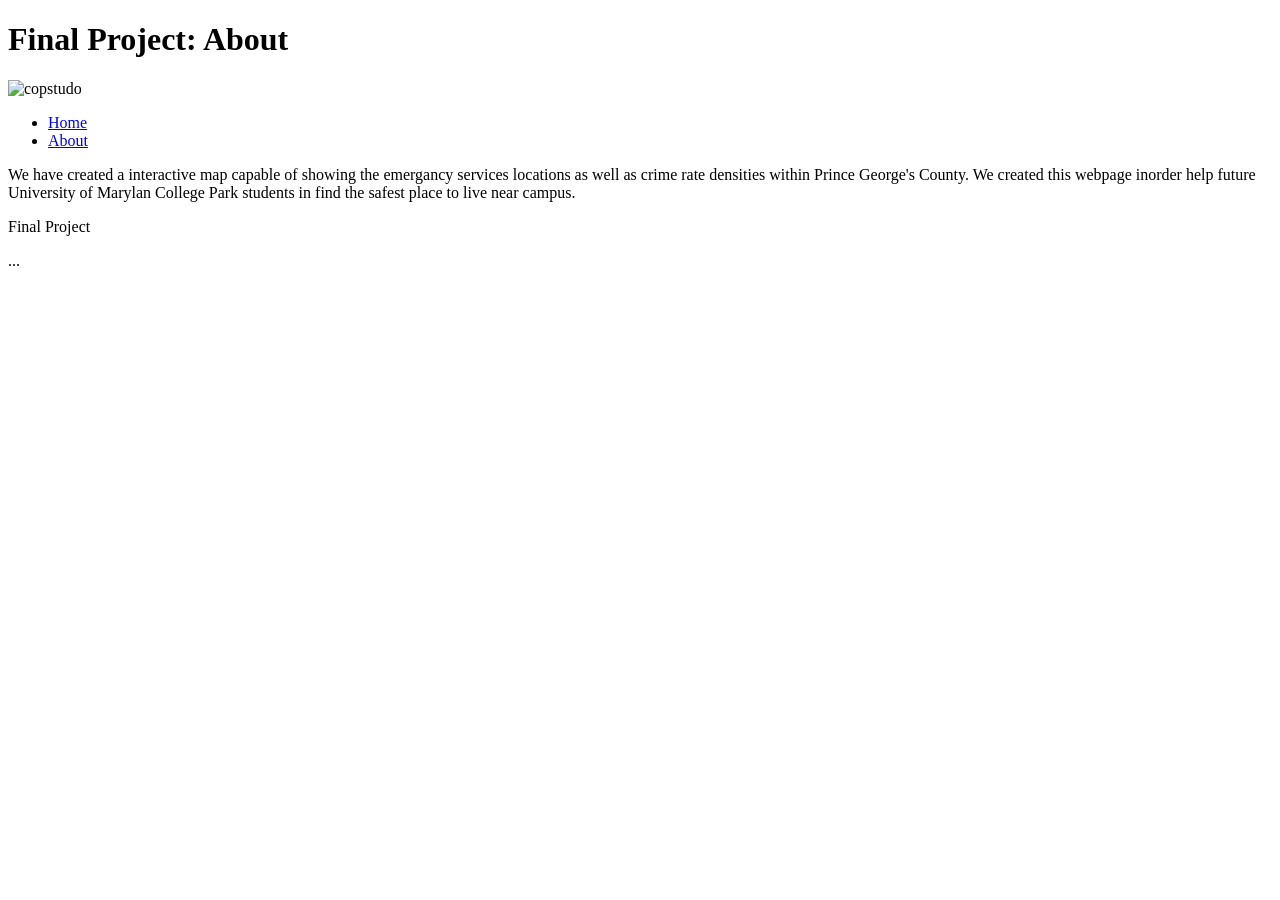
==== public/About.html @ be879a22 "Update About.html" ====
<!DOCTYPE html>
<html lang="en">
    <head>
     <title>
        Final Project: About
    </title>
    <body>
        <div class="wrapper">
            <div class="container">
                <div class = "flex-outer">

        <div class="header">
            <h1>Final Project: About</h1>
            <img src="" alt="copstudo">
        </div>
      
        <nav class="menu">
            <ul>
            <li><a href="index.html">Home</a></li>
            <li><a href="About.html">About</a></li>
            </ul>
          </nav>

    <div class = "main">
         <div class = "article">


        <div class="description">
            <p>
                We have created a interactive map capable of showing the 
                emergancy services locations as well as crime rate densities
                within Prince George's County. We created this webpage inorder
                help future University of Marylan College Park students in find 
                the safest place to live near campus.
            </p>
        </div>
    </div>
</div>

</div>
</div>
</div>

<div class = "footer">
    <p> Final Project </p>
    <p> ...</p>
</div>
    </body>
</html>
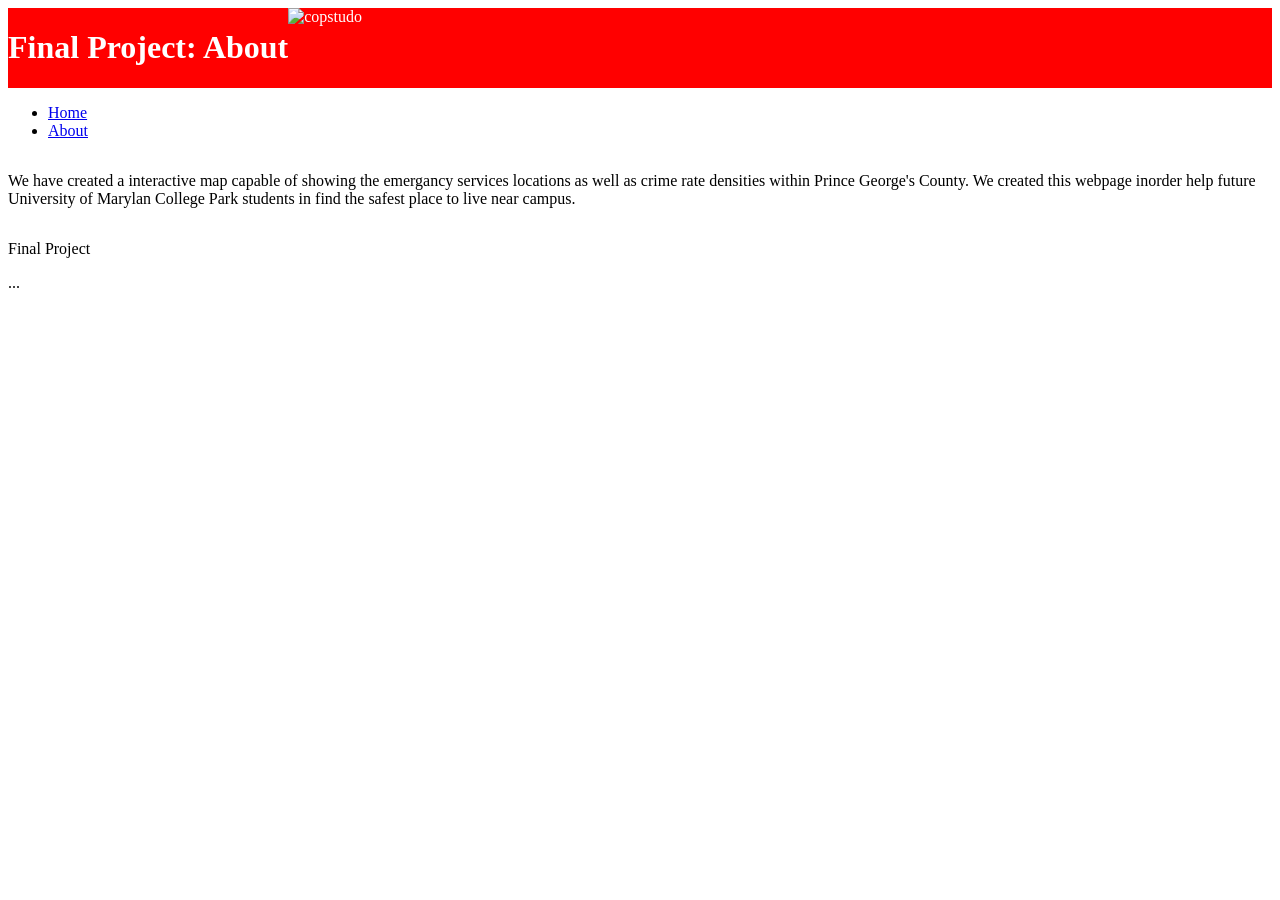
==== commit 9b3e0b91: "add css style sheet link to html" ====
--- a/public/About.html
+++ b/public/About.html
@@ -1,6 +1,7 @@
 <!DOCTYPE html>
 <html lang="en">
     <head>
+        <link rel="stylesheet" type="text/css" href="aboutStyles.css" />
      <title>
         Final Project: About
     </title>
--- a/public/aboutStyles.css
+++ b/public/aboutStyles.css
@@ -0,0 +1,44 @@
+/*CSS*/
+body {
+
+}
+
+.wrapper {
+ 
+}
+
+.container {
+}
+
+.header {
+  margin-bottom: 10px;
+  display: flex;
+  flex-flow: row wrap;
+    background-color: red;
+    color: white;
+}
+
+h1 {
+ 
+}
+p {
+
+}
+.description {
+    margin-bottom: 10px;
+  display: flex;
+  flex-flow: row wrap;
+}
+.img
+{
+
+}
+.nav{
+    display: inline-block;
+  font-size: 2rem;
+  height: 3rem;
+  line-height: 1.7;
+  text-transform: uppercase;
+  text-decoration: none;
+  color: black;
+}
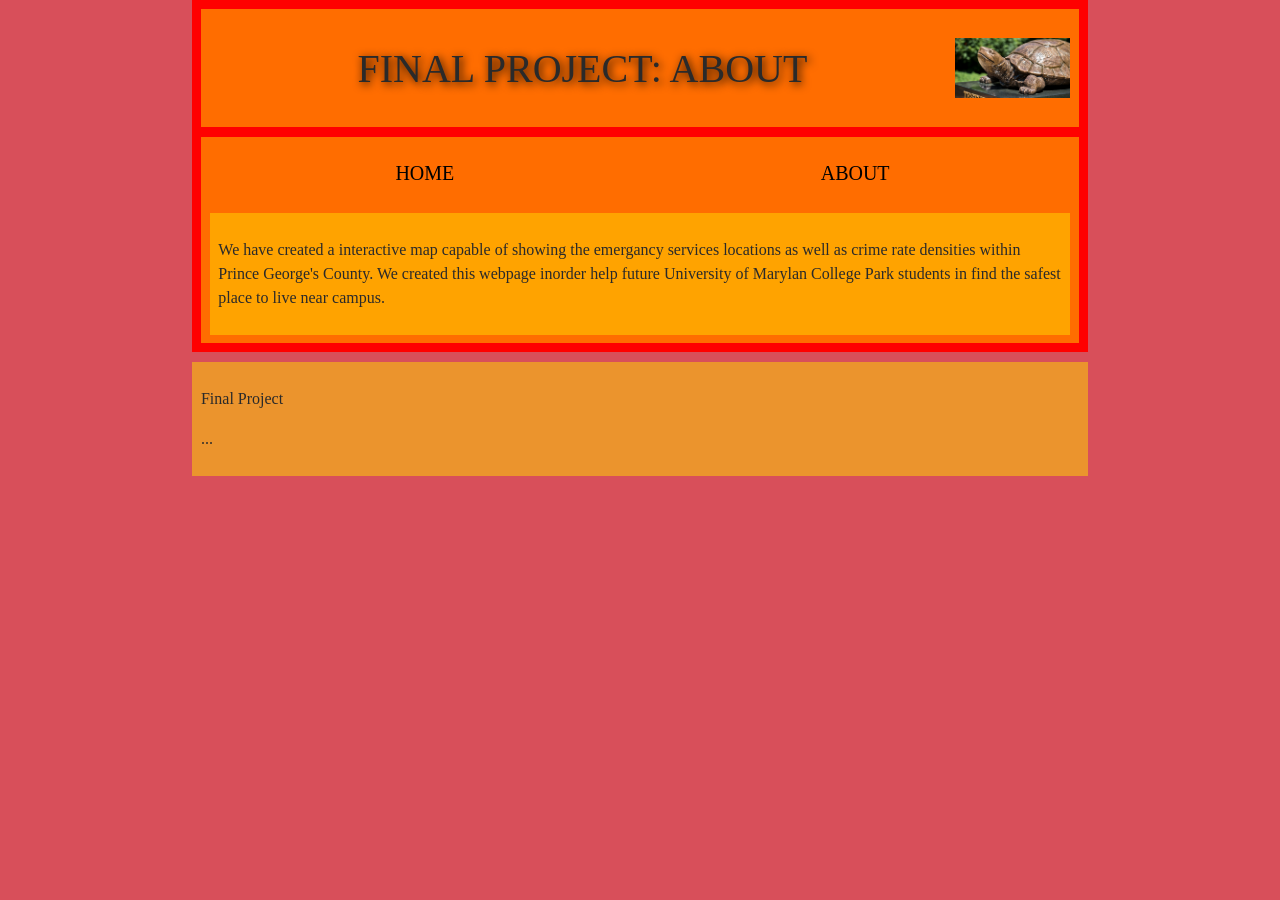
==== commit 2121b923: "testudo pic" ====
--- a/public/About.html
+++ b/public/About.html
@@ -12,7 +12,7 @@
 
         <div class="header">
             <h1>Final Project: About</h1>
-            <img src="" alt="copstudo">
+            <img src="metaltestudo.png" alt="copstudo">
         </div>
       
         <nav class="menu">
--- a/public/aboutStyles.css
+++ b/public/aboutStyles.css
@@ -1,44 +1,134 @@
-/*CSS*/
-body {
+html, body {
+  margin: 0;
+  padding: 0;
+}
+
+html {
+  font-size: 10px;
 
 }
 
-.wrapper {
- 
+body {
+  width: 70%;
+  min-width: 800px;
+  margin: 0 auto;
+  background-color: #d84f5a;
 }
 
-.container {
+h1, h2, h3 {
+  font-family: 'PT Serif', serif;
+  color: #2a2a2a;
+}
+
+p, input, li {
+  font-family: 'PT Serif', serif;
+  color: #2a2a2a;
+}
+
+h1 {
+  font-size: 4rem;
+  text-align: center;
+  text-shadow: 2px 2px 10px black;
+  font-weight: 100;
+}
+
+h2 {
+  font-size: 5rem;
+  text-align: center;
+  font-weight: 700;
+}
+
+h3 {
+  font-size: 2.2rem;
+  font-weight: 400;
+}
+
+p, li {
+  font-size: 1.6rem;
+  line-height: 1.5;
 }
 
 .header {
   margin-bottom: 10px;
   display: flex;
   flex-flow: row wrap;
-    background-color: red;
-    color: white;
+}
+
+body > * {
+  background-color: red;
+  padding: 1%;
+}
+
+.main, .header, nav, .article, .aside, .footer, section {
+  background-color: rgba(255, 217, 0, 0.5);
+  padding: 1%;
 }
 
 h1 {
- 
+  flex: 5;
+  text-transform: uppercase;
 }
-p {
 
+.header img {
+  display: block;
+  height: 60px;
+  padding-top: 20.15px;
 }
-.description {
-    margin-bottom: 10px;
+
+nav {
+  height: 50px;
+  flex: 100%;
   display: flex;
-  flex-flow: row wrap;
 }
-.img
-{
 
+nav ul {
+  padding: 0;
+  list-style-type: none;
+  flex: 2;
+  display: flex;
 }
-.nav{
-    display: inline-block;
+
+nav li {
+  display: inline;
+  text-align: center;
+  flex: 1;
+}
+
+nav a, nav span {
+  display: inline-block;
   font-size: 2rem;
   height: 3rem;
   line-height: 1.7;
   text-transform: uppercase;
   text-decoration: none;
   color: black;
+
+}
+
+.main {
+  display: flex;
+}
+
+.article, .section {
+  flex: 4;
+}
+
+.aside {
+  display: flex;
+  flex-flow: row wrap;
+  flex: 2;
+}
+
+.aside a {
+  display: flex;
+  flex-basis: 50%;
+}
+
+.aside img {
+  width: 100%;
+  height: auto;
+}
+
+.footer {
+  margin-top: 10px;
 }
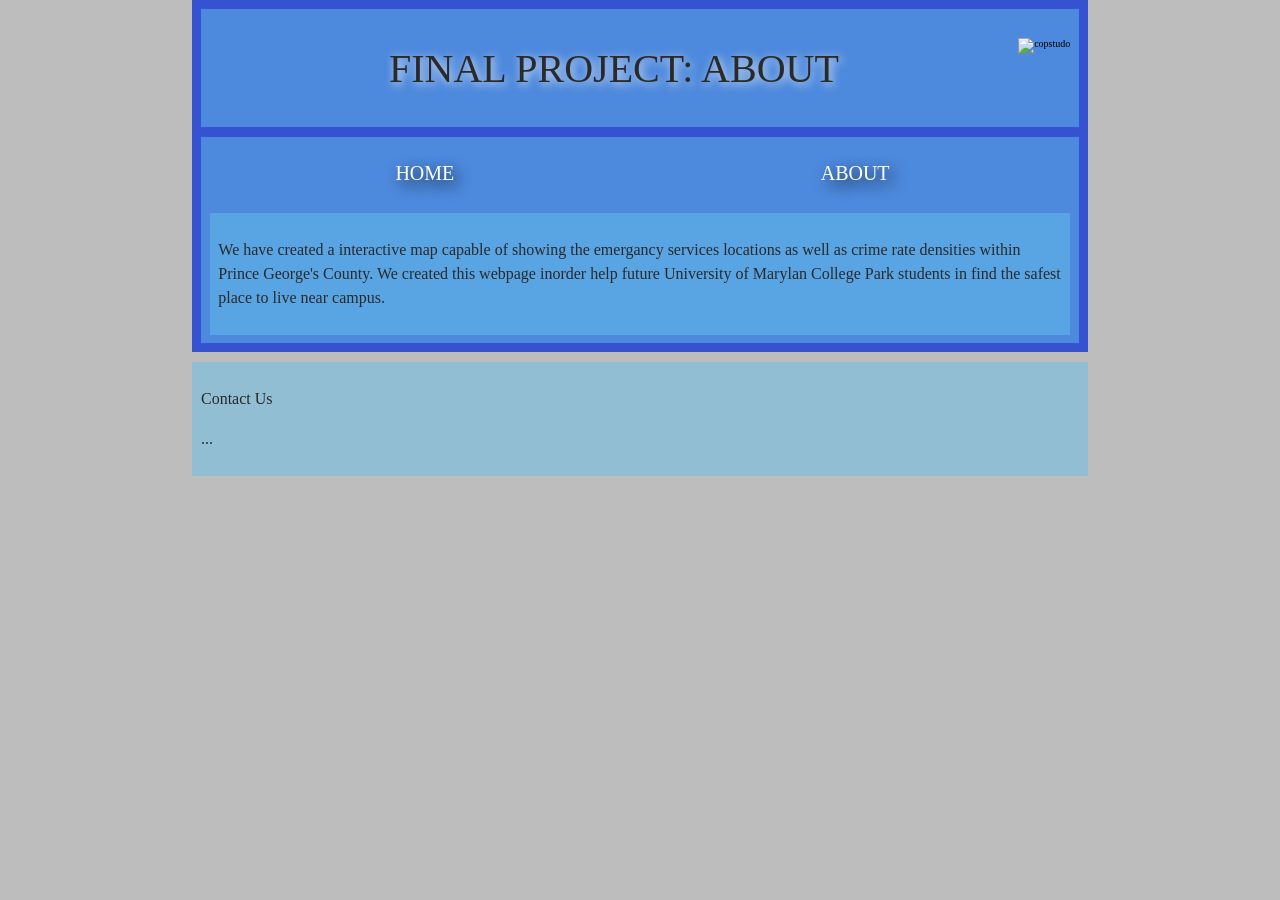
==== commit 540a801b: "Style changes" ====
--- a/public/About.html
+++ b/public/About.html
@@ -12,7 +12,7 @@
 
         <div class="header">
             <h1>Final Project: About</h1>
-            <img src="metaltestudo.png" alt="copstudo">
+            <img src="" alt="copstudo">
         </div>
       
         <nav class="menu">
@@ -43,7 +43,7 @@
 </div>
 
 <div class = "footer">
-    <p> Final Project </p>
+    <p> Contact Us</p>
     <p> ...</p>
 </div>
     </body>
--- a/public/aboutStyles.css
+++ b/public/aboutStyles.css
@@ -12,7 +12,7 @@
   width: 70%;
   min-width: 800px;
   margin: 0 auto;
-  background-color: #d84f5a;
+  background-color: #bdbdbd;
 }
 
 h1, h2, h3 {
@@ -28,7 +28,7 @@
 h1 {
   font-size: 4rem;
   text-align: center;
-  text-shadow: 2px 2px 10px black;
+  text-shadow: 2px 2px 10px rgb(243, 242, 242);
   font-weight: 100;
 }
 
@@ -55,12 +55,12 @@
 }
 
 body > * {
-  background-color: red;
+  background-color: rgb(53, 82, 209);
   padding: 1%;
 }
 
 .main, .header, nav, .article, .aside, .footer, section {
-  background-color: rgba(255, 217, 0, 0.5);
+  background-color: rgba(103, 192, 233, 0.5);
   padding: 1%;
 }
 
@@ -101,8 +101,8 @@
   line-height: 1.7;
   text-transform: uppercase;
   text-decoration: none;
-  color: black;
-
+  color: white;
+  text-shadow: 5px 5px 15px rgb(0, 0, 0);
 }
 
 .main {
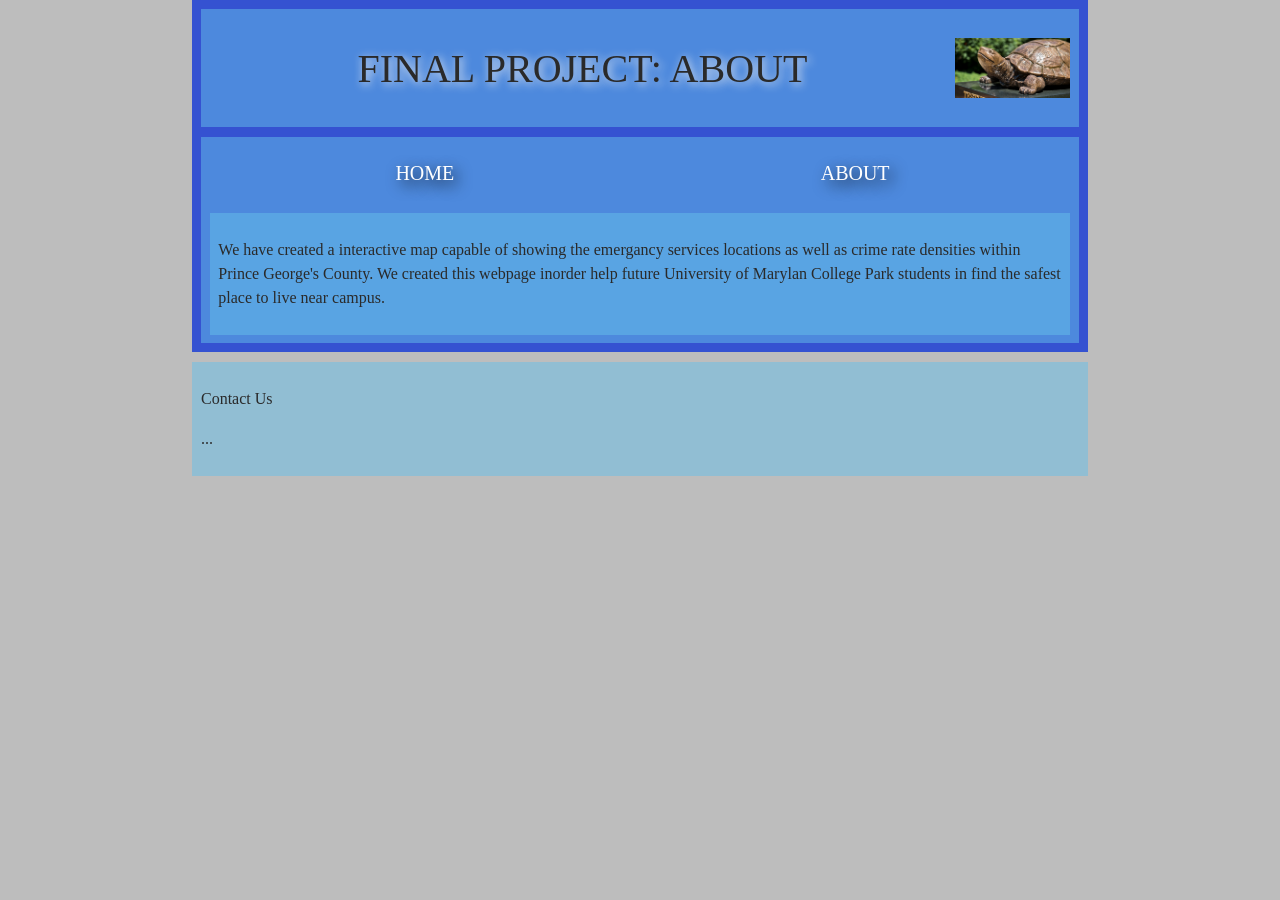
==== commit 298c9ceb: "Merge pull request #21 from sydneya-git/sydney Style changes" ====
--- a/public/About.html
+++ b/public/About.html
@@ -12,7 +12,7 @@
 
         <div class="header">
             <h1>Final Project: About</h1>
-            <img src="" alt="copstudo">
+            <img src="metaltestudo.png" alt="copstudo">
         </div>
       
         <nav class="menu">
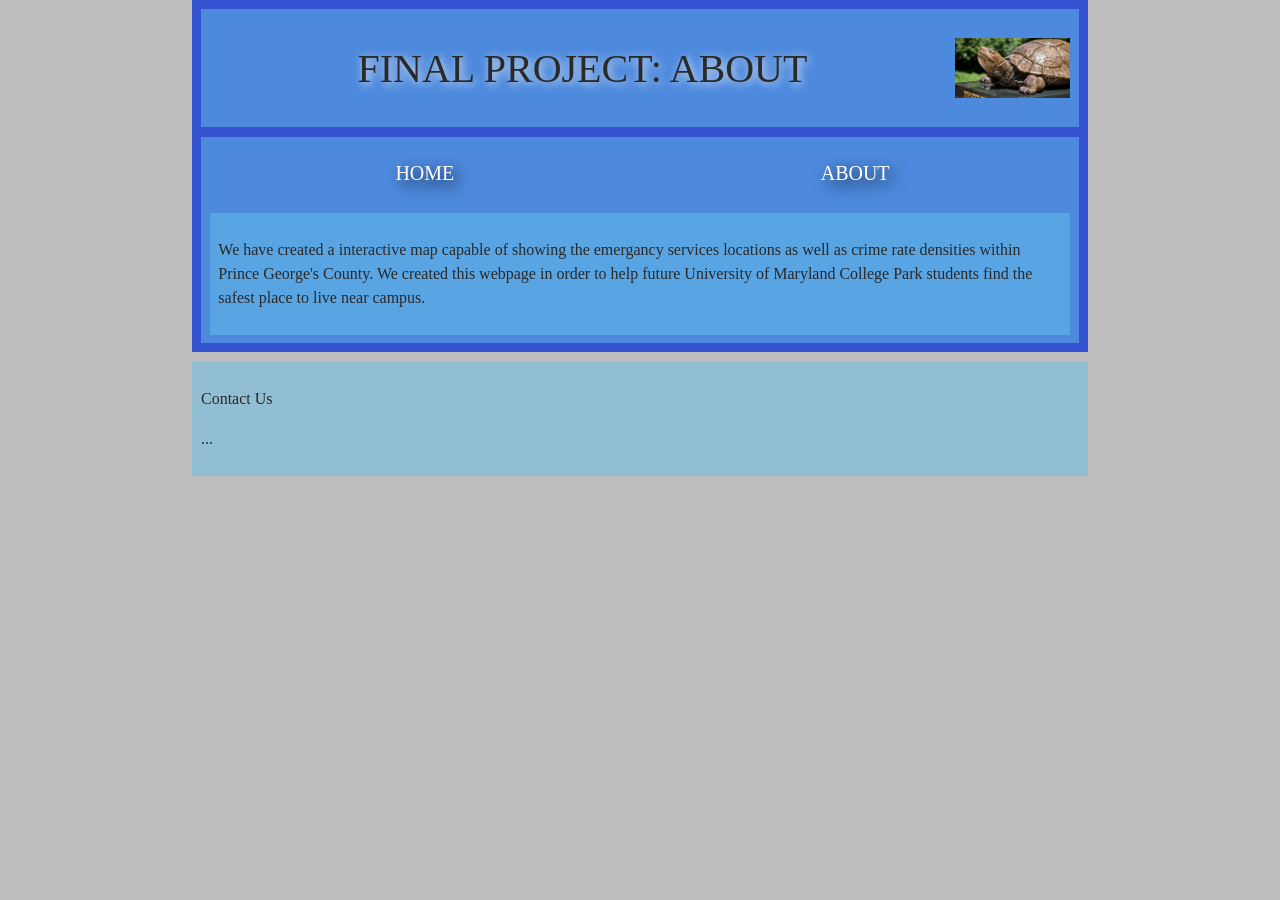
==== commit c5c839a3: "minor proof reading" ====
--- a/public/About.html
+++ b/public/About.html
@@ -30,8 +30,8 @@
             <p>
                 We have created a interactive map capable of showing the 
                 emergancy services locations as well as crime rate densities
-                within Prince George's County. We created this webpage inorder
-                help future University of Marylan College Park students in find 
+                within Prince George's County. We created this webpage in order to
+                help future University of Maryland College Park students find 
                 the safest place to live near campus.
             </p>
         </div>
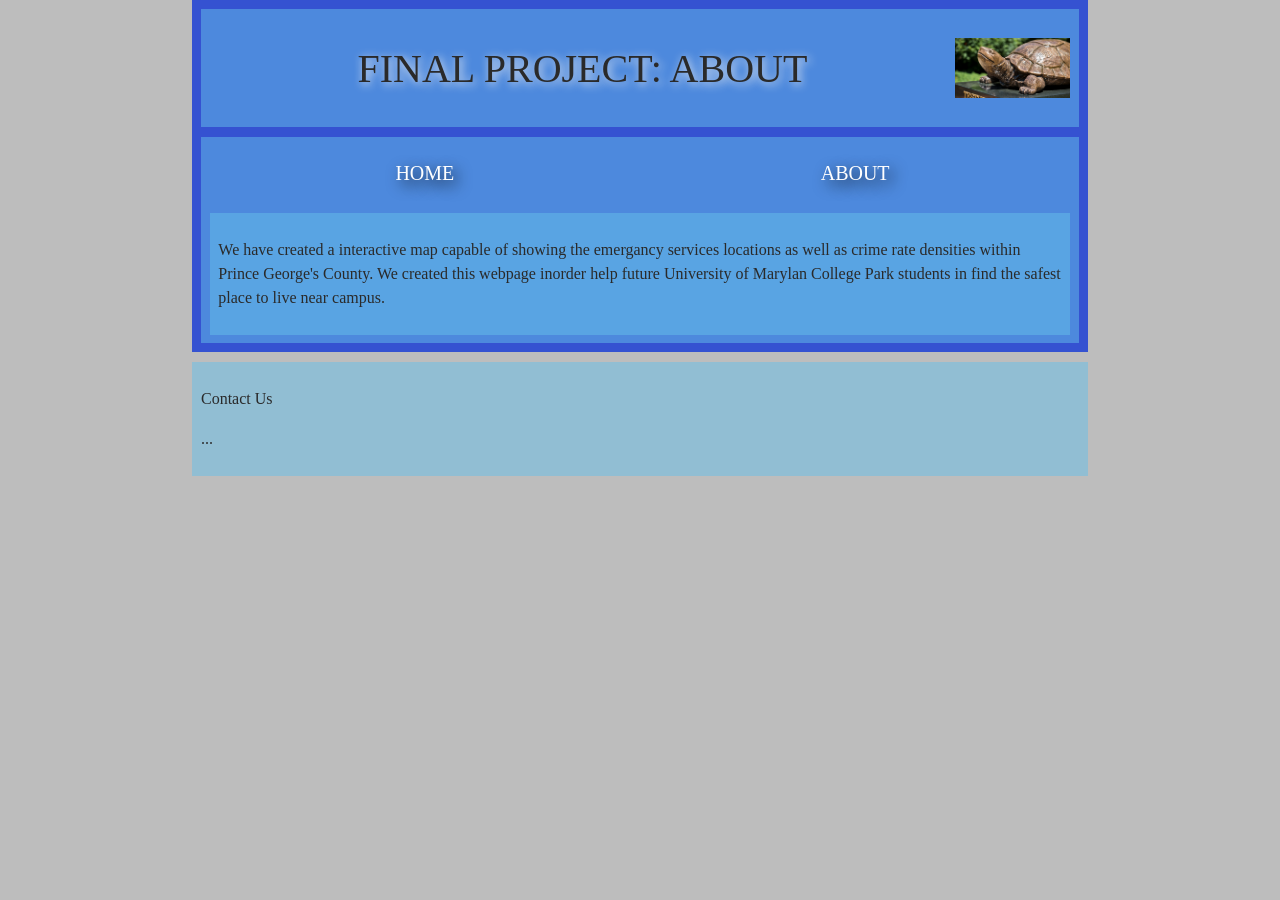
==== commit b55cacc8: "Revert "minor proof reading"" ====
--- a/public/About.html
+++ b/public/About.html
@@ -30,8 +30,8 @@
             <p>
                 We have created a interactive map capable of showing the 
                 emergancy services locations as well as crime rate densities
-                within Prince George's County. We created this webpage in order to
-                help future University of Maryland College Park students find 
+                within Prince George's County. We created this webpage inorder
+                help future University of Marylan College Park students in find 
                 the safest place to live near campus.
             </p>
         </div>
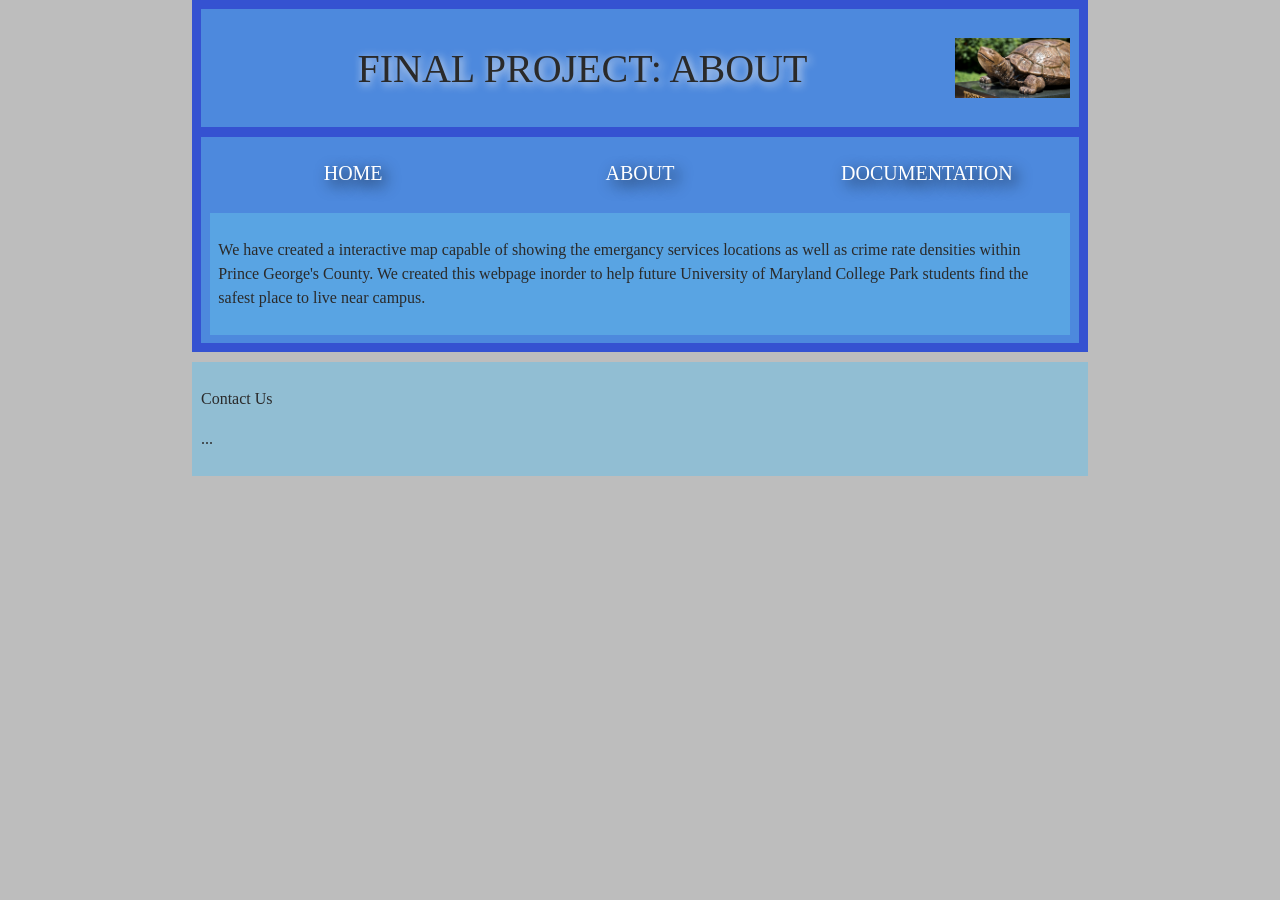
==== commit df8af8e7: "irrelevant" ====
--- a/public/About.html
+++ b/public/About.html
@@ -19,6 +19,7 @@
             <ul>
             <li><a href="index.html">Home</a></li>
             <li><a href="About.html">About</a></li>
+            <li><a href="Documentation.html">Documentation</a></li>
             </ul>
           </nav>
 
@@ -30,8 +31,8 @@
             <p>
                 We have created a interactive map capable of showing the 
                 emergancy services locations as well as crime rate densities
-                within Prince George's County. We created this webpage inorder
-                help future University of Marylan College Park students in find 
+                within Prince George's County. We created this webpage inorder to
+                help future University of Maryland College Park students find 
                 the safest place to live near campus.
             </p>
         </div>
